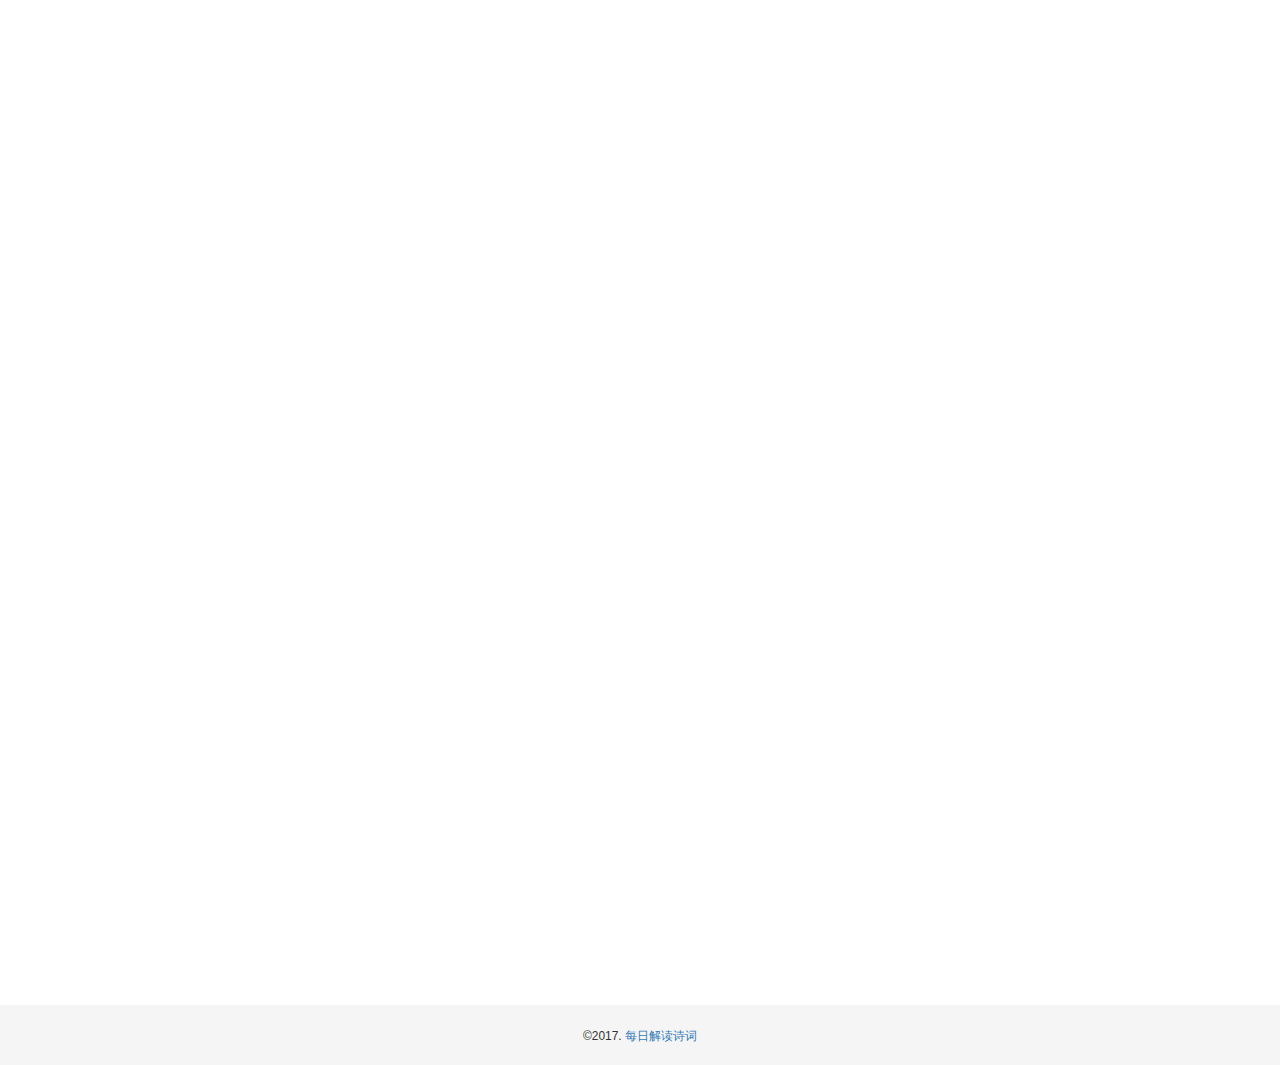
==== index.html @ 5774753f "no message" ====
<!DOCTYPE html>
<html lang="zh">
<head>
<meta charset="UTF-8">
<meta http-equiv="X-UA-Compatible" content="IE=edge,chrome=1"> 
<meta name="viewport" content="width=device-width, initial-scale=1.0">
<title>有趣历史</title>

<link href="css/bootstrap.min.css" rel="stylesheet">
<link href="css/font-awesome.min.css" rel="stylesheet" media="all">
<link href="css/animate.min.css" rel="stylesheet" media="all">
<link href="css/bootstrap-touch-slider.css" rel="stylesheet" media="all">
<style type="text/css">
  .footer{
  	background-color: #f5f5f5;
    padding-top: 20px;
    padding-bottom: 20px;
    text-align: center;
  }
</style>
</head>
<body>
<script src="js/jquery-1.11.0.min.js" type="text/javascript"></script>
<script src="js/bootstrap.min.js"></script>
<script src="js/jquery.touchSwipe.min.js"></script>
<script src="js/bootstrap-touch-slider.js"></script>
 <iframe frameborder="no" border="0" marginwidth="0" marginheight="0" width=100% height=1000 src="//music.163.com/outchain/player?type=4&id=350046270&auto=1&height=530"></iframe>

 <footer class="footer">
  
  <small>©2017. <a href="https://mp.weixin.qq.com/mp/profile_ext?action=home&__biz=MzAwNjMyNTc5Mg==#wechat_redirect" target="_blank">每日解读诗词</a><br/>
</footer>
 
</div>
</body>
</html>
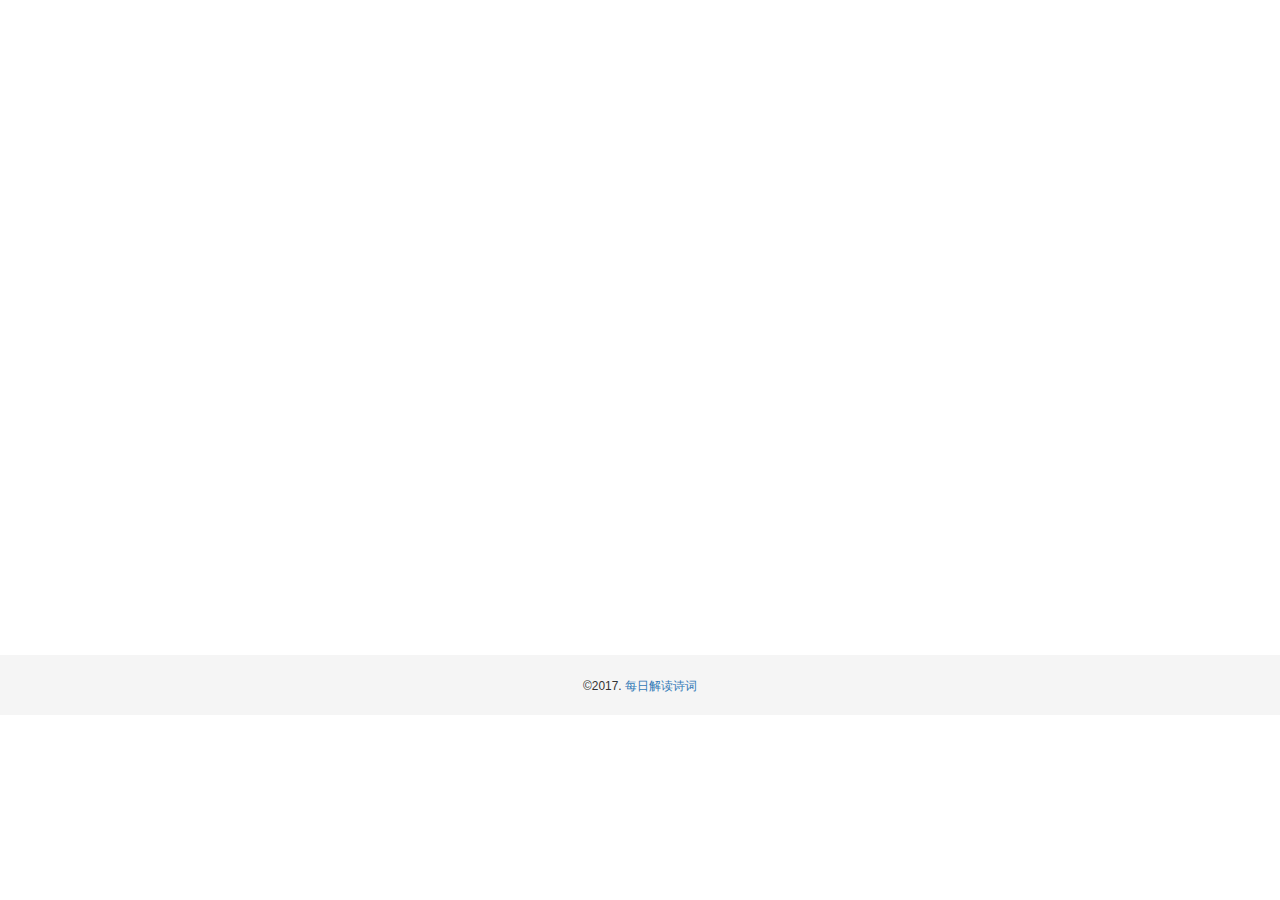
==== commit 28e807cf: "no message" ====
--- a/index.html
+++ b/index.html
@@ -24,7 +24,7 @@
 <script src="js/bootstrap.min.js"></script>
 <script src="js/jquery.touchSwipe.min.js"></script>
 <script src="js/bootstrap-touch-slider.js"></script>
- <iframe frameborder="no" border="0" marginwidth="0" marginheight="0" width=100% height=1000 src="//music.163.com/outchain/player?type=4&id=350046270&auto=1&height=530"></iframe>
+ <iframe frameborder="no" border="0" marginwidth="0" marginheight="0" width=100% height=650 src="//music.163.com/outchain/player?type=4&id=350046270&auto=1&height=530"></iframe>
 
  <footer class="footer">
   
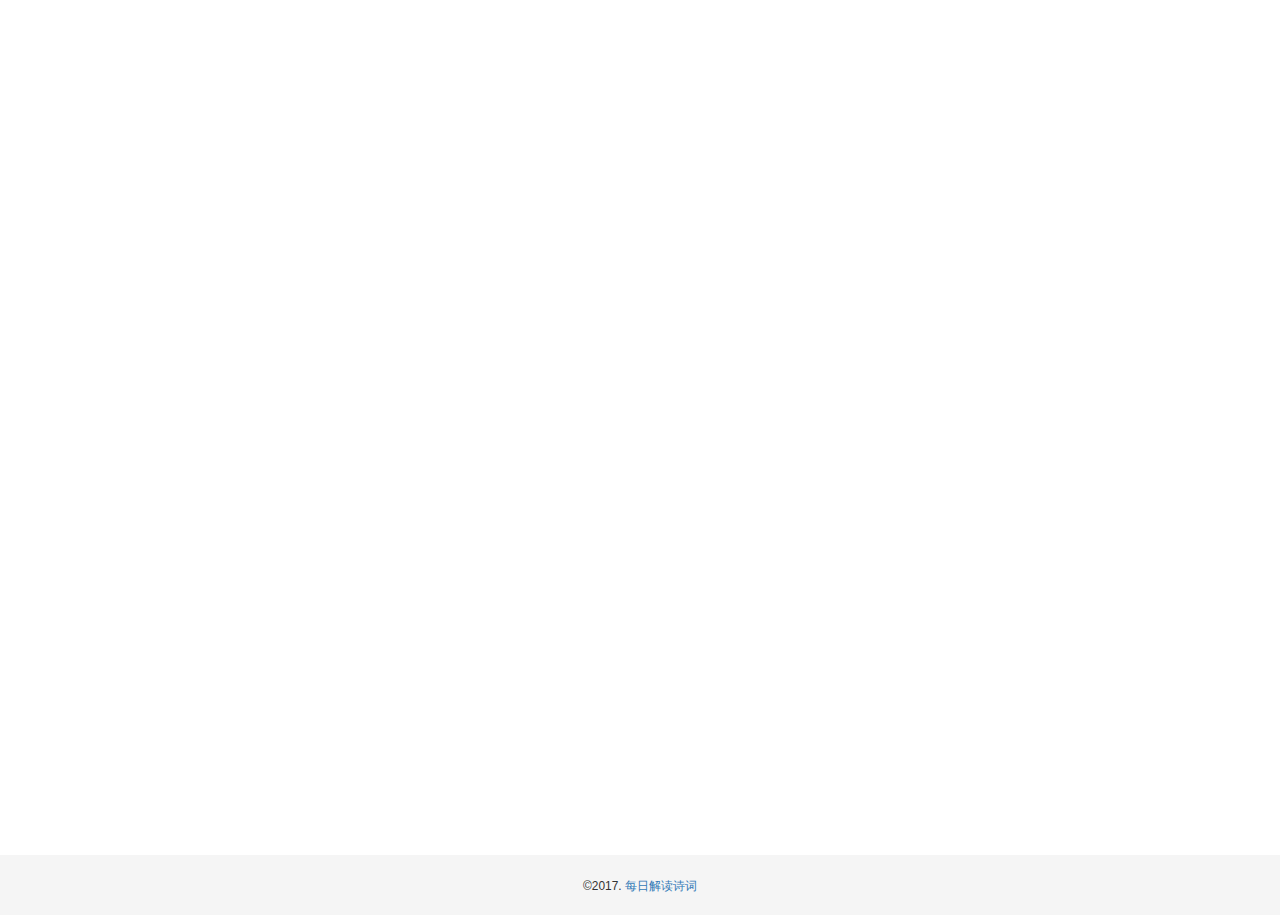
==== commit 7cdcfafc: "no message" ====
--- a/index.html
+++ b/index.html
@@ -24,7 +24,7 @@
 <script src="js/bootstrap.min.js"></script>
 <script src="js/jquery.touchSwipe.min.js"></script>
 <script src="js/bootstrap-touch-slider.js"></script>
- <iframe frameborder="no" border="0" marginwidth="0" marginheight="0" width=100% height=650 src="//music.163.com/outchain/player?type=4&id=350046270&auto=1&height=530"></iframe>
+ <iframe frameborder="no" border="0" marginwidth="0" marginheight="0" width=100% height=850 src="//music.163.com/outchain/player?type=4&id=350046270&auto=1&height=630"></iframe>
 
  <footer class="footer">
   
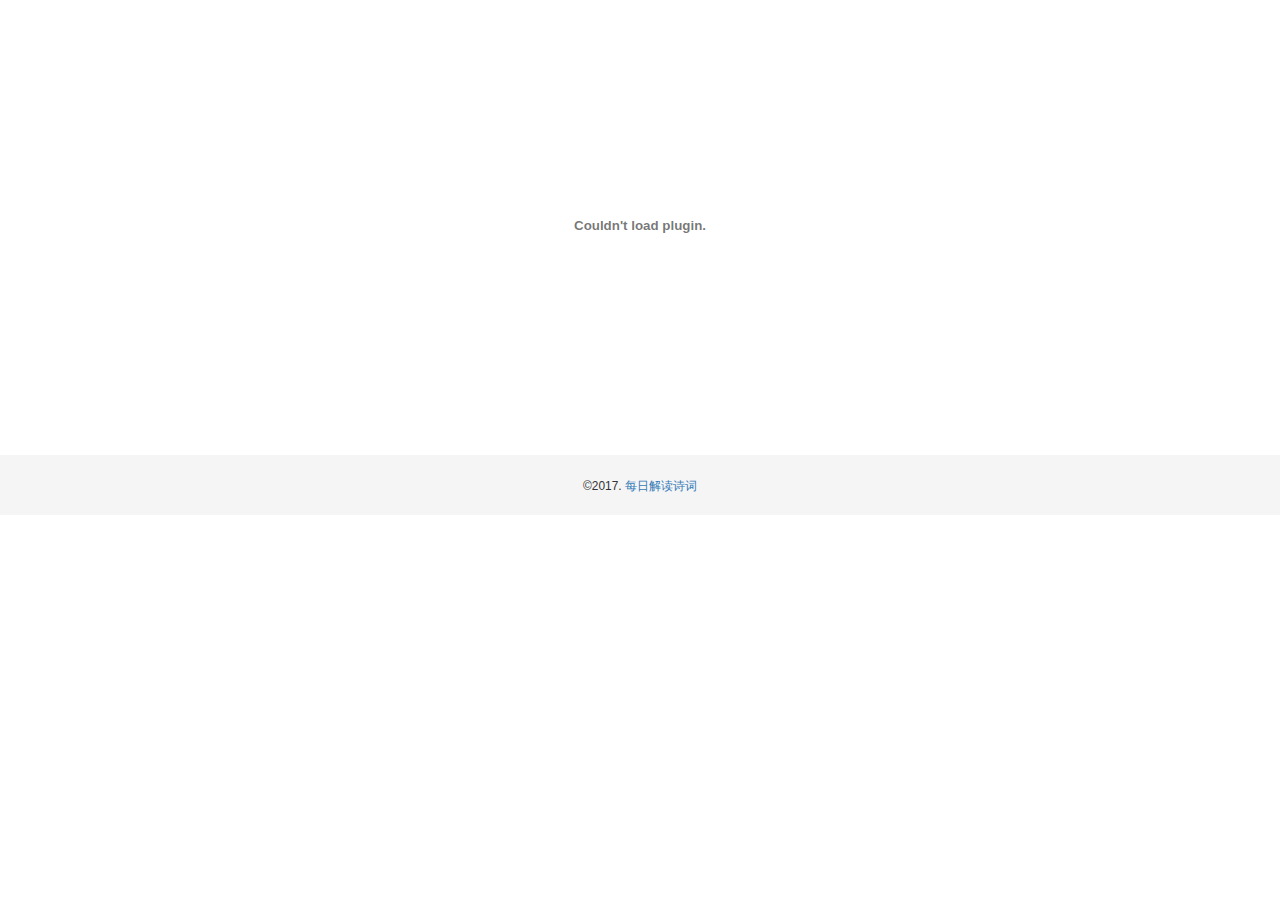
==== commit 2be304ed: "no message" ====
--- a/index.html
+++ b/index.html
@@ -24,7 +24,8 @@
 <script src="js/bootstrap.min.js"></script>
 <script src="js/jquery.touchSwipe.min.js"></script>
 <script src="js/bootstrap-touch-slider.js"></script>
- <iframe frameborder="no" border="0" marginwidth="0" marginheight="0" width=100% height=850 src="//music.163.com/outchain/player?type=4&id=350046270&auto=1&height=630"></iframe>
+<!--  <iframe frameborder="no" border="0" marginwidth="0" marginheight="0" width=100% height=850 src="//music.163.com/outchain/player?type=4&id=350046270&auto=1&height=630"></iframe> -->
+<embed src="//music.163.com/style/swf/widget.swf?sid=350046270&type=4&auto=1&width=310&height=430" width="100%" height="450"  allowNetworking="all"></embed>
 
  <footer class="footer">
   
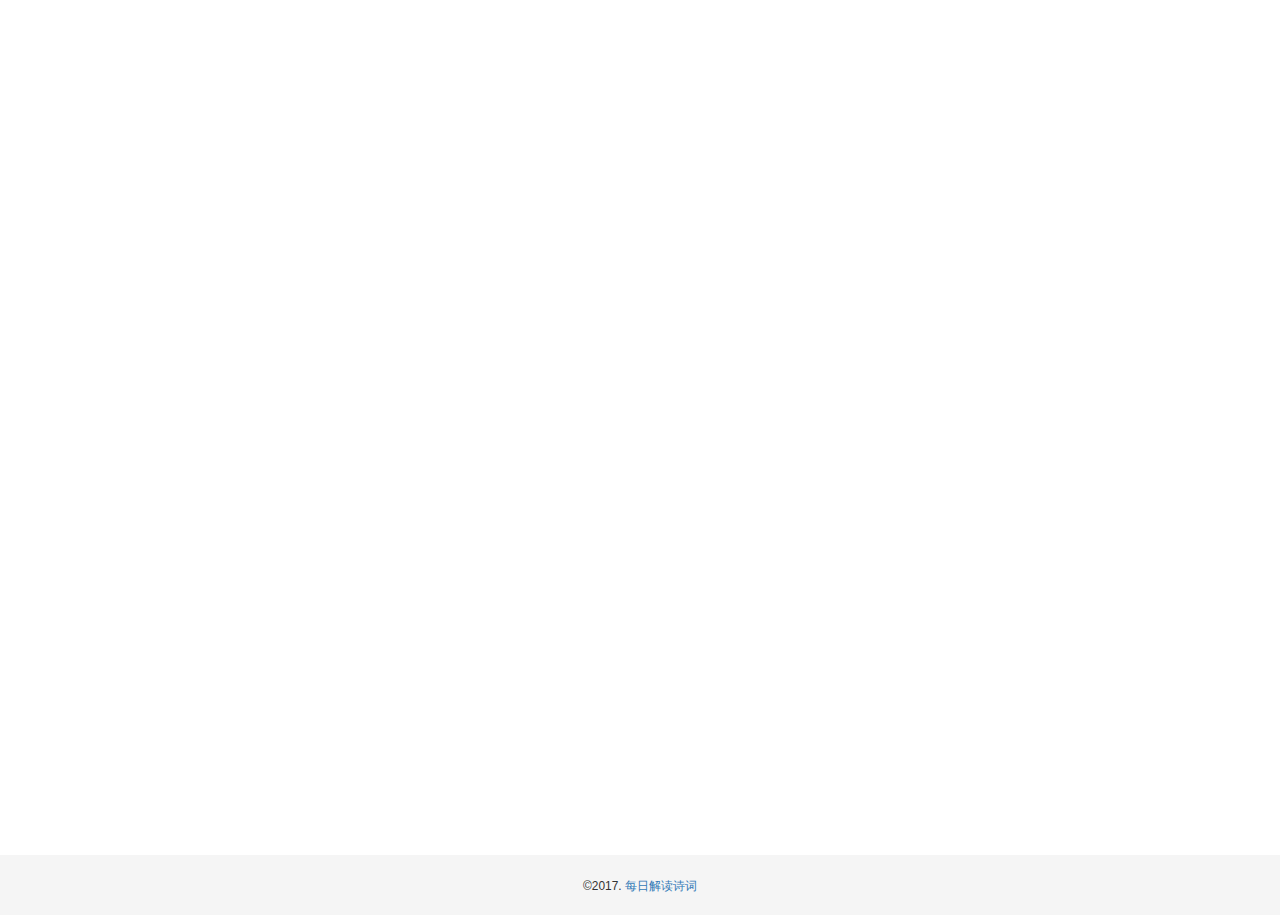
==== commit 545f137a: "no message" ====
--- a/index.html
+++ b/index.html
@@ -20,12 +20,11 @@
 </style>
 </head>
 <body>
-<script src="js/jquery-1.11.0.min.js" type="text/javascript"></script>
+<!-- <script src="js/jquery-1.11.0.min.js" type="text/javascript"></script>
 <script src="js/bootstrap.min.js"></script>
 <script src="js/jquery.touchSwipe.min.js"></script>
-<script src="js/bootstrap-touch-slider.js"></script>
-<!--  <iframe frameborder="no" border="0" marginwidth="0" marginheight="0" width=100% height=850 src="//music.163.com/outchain/player?type=4&id=350046270&auto=1&height=630"></iframe> -->
-<embed src="//music.163.com/style/swf/widget.swf?sid=350046270&type=4&auto=1&width=310&height=430" width="100%" height="450"  allowNetworking="all"></embed>
+<script src="js/bootstrap-touch-slider.js"></script> -->
+ <iframe frameborder="no" border="0" marginwidth="0" marginheight="0" width=100% height=850 src="//music.163.com/outchain/player?type=4&id=350046270&auto=1&height=630"></iframe>
 
  <footer class="footer">
   
